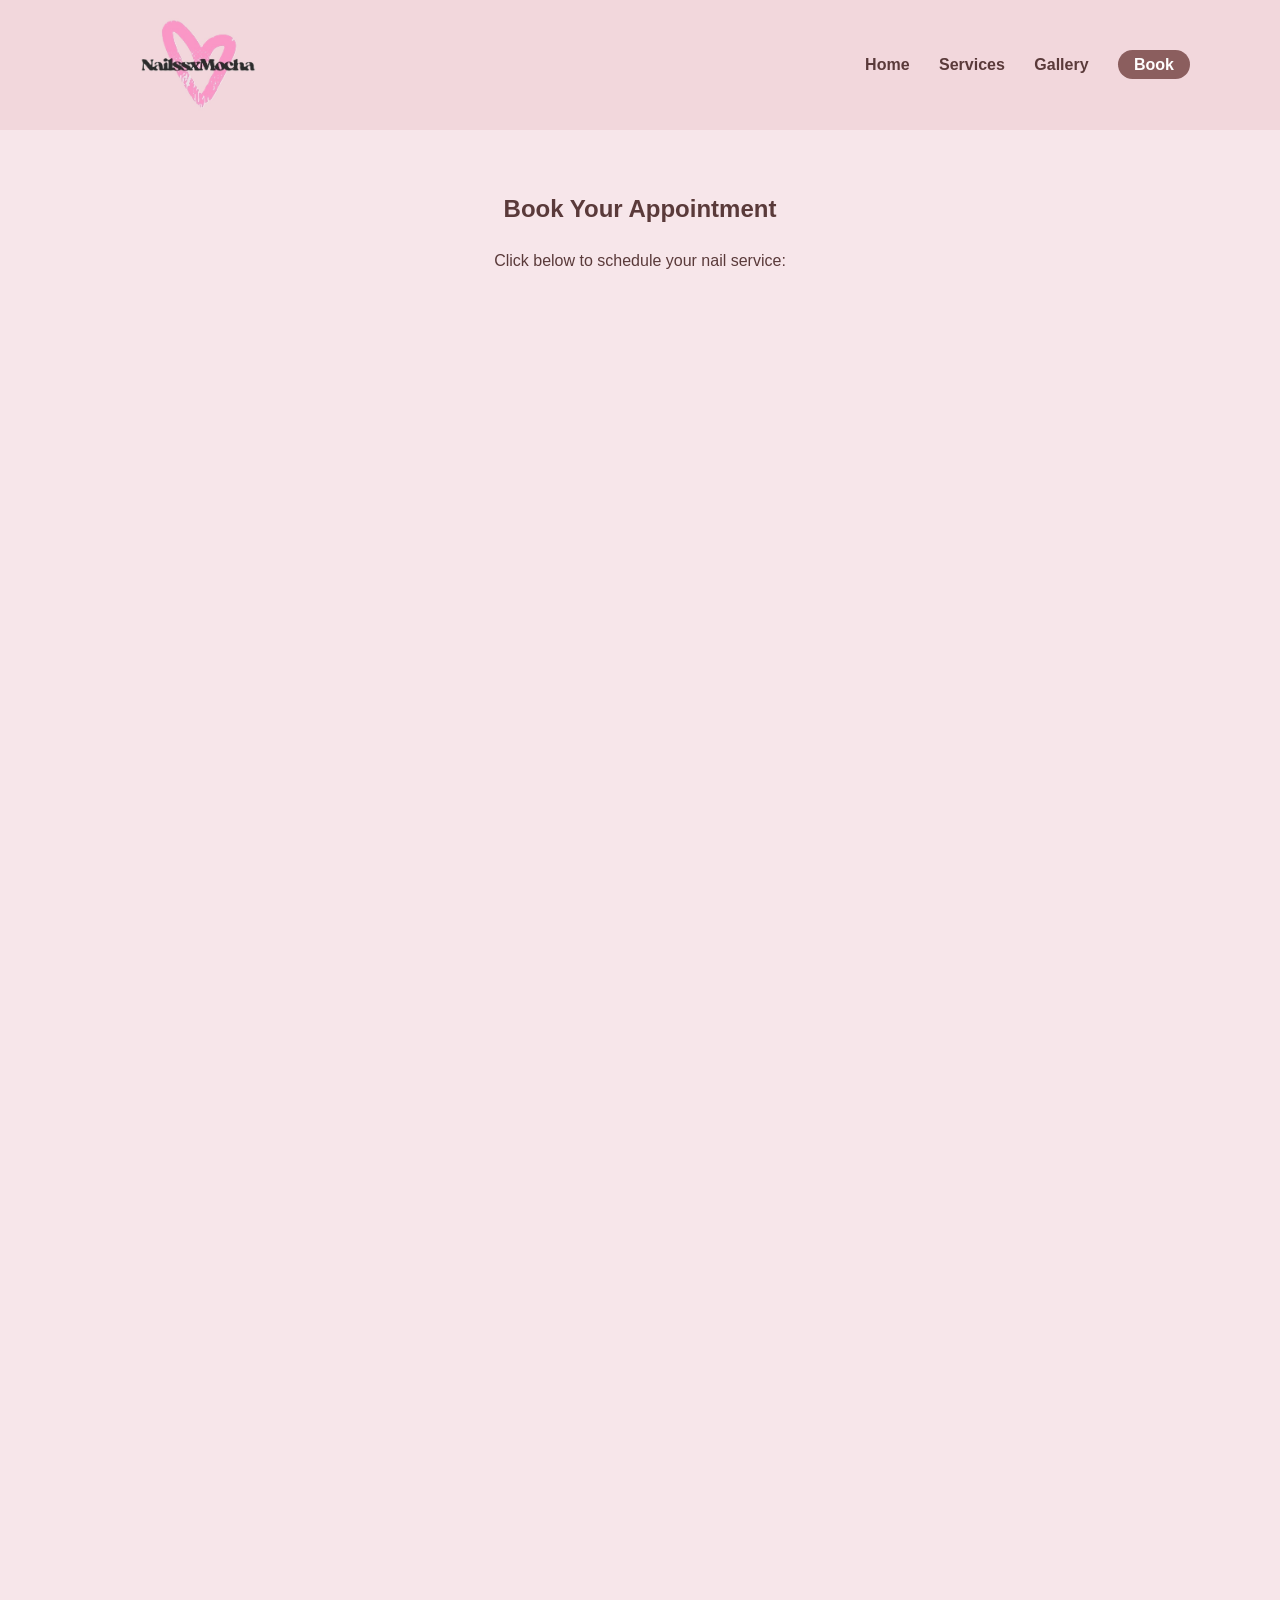
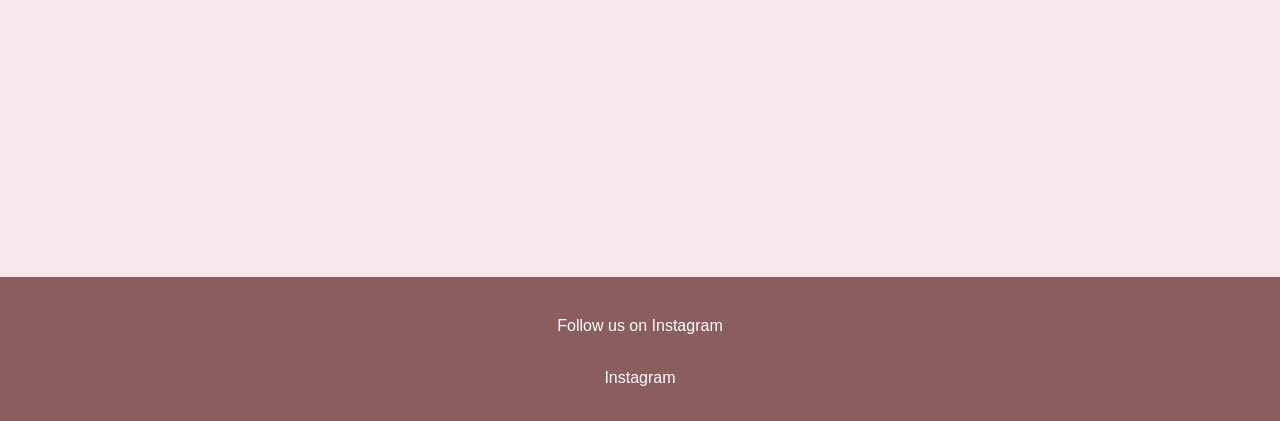
==== booking.html @ 25f6798c "Rename Booking.html to booking.html" ====
<!DOCTYPE html>
<html>

<head>
<meta name="viewport" content="width=device-width, initial-scale=1.0">
<title>Book Appointment - NailssxMocha</title>

<style>

body{
  font-family: Arial, sans-serif;
  background-color:#f7e6ea;
  color:#5a3a3a;
  margin:0;
  line-height:1.6;
}

/* Header nav */
header{

  background-color:#f2d7dc;
  padding:15px 40px;
  display:flex;
  align-items:center;

}

.nav{
  display:flex;
  justify-content:space-between;
  align-items:center;
  max-width:1100px;
  margin:auto;
  width:100%;
}

.brand img{
  max-height:100px;  /* adjust logo size */
  display:block;
}

nav a{
  text-decoration:none;
  color:#5a3a3a;
  margin-left:25px;
  font-size:16px;
  font-weight:bold;
  transition:0.3s;
}

nav a:hover{
  opacity:0.7;
}

nav .book-btn{
  background-color:#8b5e5e;
  color:white;
  padding:6px 16px;
  border-radius:20px;
  margin-left:25px;
}

/* Container for content */
.container{
  max-width:1100px;
  margin:auto;
  padding:40px;
  text-align:center;
}

/* Button styling (optional) */
button{
  background-color:#8b5e5e;
  color:white;
  border:none;
  padding:14px 28px;
  font-size:16px;
  border-radius:25px;
  cursor:pointer;
  transition:0.3s;
}

button:hover{
  background-color:#a97474;
  transform:scale(1.05);
}

footer{
  background-color:#8b5e5e;
  color:white;
  padding:20px;
  text-align:center;
  margin-top:40px;
}
@media (max-width:768px){

.nav{
  flex-direction:column;
}

nav{
  margin-top:10px;
}

nav a{
  margin:10px;
  display:inline-block;
}

.gallery img{
  width:90%;
}

.hero h1{
  font-size:32px;
}

}

</style>

</head>

<body>

<header>
  <div class="nav">
    <div class="brand">
      <img src="Logo.jpg" alt="Nails x Mocha Logo">
    </div>
    <nav>
      <a href="index.html">Home</a>
      <a href="index.html#services">Services</a>
      <a href="index.html#gallery">Gallery</a>
      <a href="booking.html" class="book-btn">Book</a>
    </nav>
  </div>
</header>

<div class="container">

<h2>Book Your Appointment</h2>
<p>Click below to schedule your nail service:</p>

<!-- Calendly inline widget -->
<div class="calendly-inline-widget" data-url="https://calendly.com/alisonymaryory95/appointment?background_color=f7e6ea&text_color=d89ca6&primary_color=5a3a3a" style="min-width:320px;height:700px;"></div>
<script src="https://assets.calendly.com/assets/external/widget.js" async></script>

<!-- Optional Acuity iframe -->
<iframe src="https://app.acuityscheduling.com/schedule.php?owner=38782823&ref=embedded_csp" title="Schedule Appointment" width="100%" height="800" frameBorder="0" allow="payment"></iframe>
<script src="https://embed.acuityscheduling.com/js/embed.js" type="text/javascript"></script>


</div>

<footer>

<p>Follow us on Instagram</p>

<a href="https://www.instagram.com/nailssxmocha/" target="_blank">
<button>Instagram</button>
</a>

</footer>
</body>
</html>
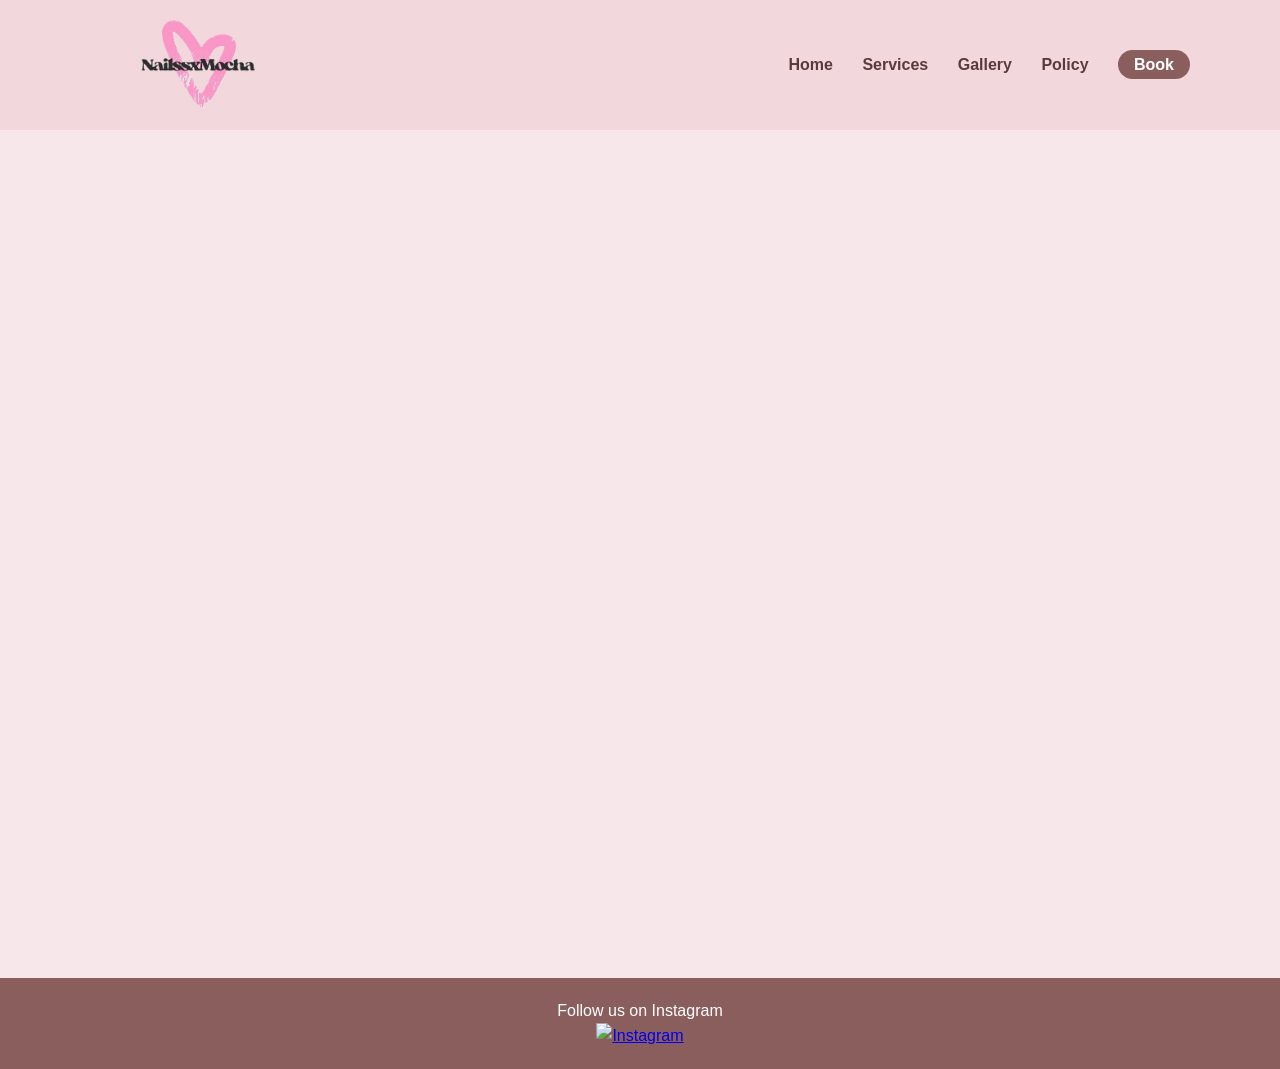
==== commit ee4071c5: "Update booking.html" ====
--- a/booking.html
+++ b/booking.html
@@ -5,161 +5,44 @@
 <meta name="viewport" content="width=device-width, initial-scale=1.0">
 <title>Book Appointment - NailssxMocha</title>
 
-<style>
+<head>
+<meta name="viewport" content="width=device-width, initial-scale=1.0">
+<title>NailssxMocha</title>
+<link rel="stylesheet" href="style.css">
+</head>
 
-body{
-  font-family: Arial, sans-serif;
-  background-color:#f7e6ea;
-  color:#5a3a3a;
-  margin:0;
-  line-height:1.6;
-}
-
-/* Header nav */
-header{
-
-  background-color:#f2d7dc;
-  padding:15px 40px;
-  display:flex;
-  align-items:center;
-
-}
-
-.nav{
-  display:flex;
-  justify-content:space-between;
-  align-items:center;
-  max-width:1100px;
-  margin:auto;
-  width:100%;
-}
-
-.brand img{
-  max-height:100px;  /* adjust logo size */
-  display:block;
-}
-
-nav a{
-  text-decoration:none;
-  color:#5a3a3a;
-  margin-left:25px;
-  font-size:16px;
-  font-weight:bold;
-  transition:0.3s;
-}
-
-nav a:hover{
-  opacity:0.7;
-}
-
-nav .book-btn{
-  background-color:#8b5e5e;
-  color:white;
-  padding:6px 16px;
-  border-radius:20px;
-  margin-left:25px;
-}
-
-/* Container for content */
-.container{
-  max-width:1100px;
-  margin:auto;
-  padding:40px;
-  text-align:center;
-}
-
-/* Button styling (optional) */
-button{
-  background-color:#8b5e5e;
-  color:white;
-  border:none;
-  padding:14px 28px;
-  font-size:16px;
-  border-radius:25px;
-  cursor:pointer;
-  transition:0.3s;
-}
-
-button:hover{
-  background-color:#a97474;
-  transform:scale(1.05);
-}
-
-footer{
-  background-color:#8b5e5e;
-  color:white;
-  padding:20px;
-  text-align:center;
-  margin-top:40px;
-}
-@media (max-width:768px){
-
-.nav{
-  flex-direction:column;
-}
-
-nav{
-  margin-top:10px;
-}
-
-nav a{
-  margin:10px;
-  display:inline-block;
-}
-
-.gallery img{
-  width:90%;
-}
-
-.hero h1{
-  font-size:32px;
-}
-
-}
-
-</style>
-
-</head>
 
 <body>
 
 <header>
   <div class="nav">
     <div class="brand">
-      <img src="Logo.jpg" alt="Nails x Mocha Logo">
+      <img src="images\Logo.jpg" alt="Nails x Mocha Logo">
     </div>
     <nav>
       <a href="index.html">Home</a>
       <a href="index.html#services">Services</a>
       <a href="index.html#gallery">Gallery</a>
+<a href="policy.html">Policy</a>
       <a href="booking.html" class="book-btn">Book</a>
     </nav>
   </div>
 </header>
 
-<div class="container">
 
-<h2>Book Your Appointment</h2>
-<p>Click below to schedule your nail service:</p>
-
-<!-- Calendly inline widget -->
-<div class="calendly-inline-widget" data-url="https://calendly.com/alisonymaryory95/appointment?background_color=f7e6ea&text_color=d89ca6&primary_color=5a3a3a" style="min-width:320px;height:700px;"></div>
-<script src="https://assets.calendly.com/assets/external/widget.js" async></script>
-
-<!-- Optional Acuity iframe -->
+<!-- Acuity iframe -->
 <iframe src="https://app.acuityscheduling.com/schedule.php?owner=38782823&ref=embedded_csp" title="Schedule Appointment" width="100%" height="800" frameBorder="0" allow="payment"></iframe>
 <script src="https://embed.acuityscheduling.com/js/embed.js" type="text/javascript"></script>
 
 
-</div>
+<footer>
+  <p>Follow us on Instagram</p>
 
-<footer>
-
-<p>Follow us on Instagram</p>
-
-<a href="https://www.instagram.com/nailssxmocha/" target="_blank">
-<button>Instagram</button>
-</a>
+  <a href="https://www.instagram.com/nailssxmocha/" target="_blank" class="social-btn">
+    <div class="social-icon">
+      <img src="images/instagram.png" alt="Instagram">
+    </div>
+  </a>
 
 </footer>
 </body>
--- a/style.css
+++ b/style.css
@@ -0,0 +1,218 @@
+/* General page styling */
+body{
+  font-family: Arial, sans-serif;
+  background-color:#f7e6ea;
+  color:#5a3a3a;
+  margin:0;
+  line-height:1.6;
+}
+
+/* Header navigation */
+header{
+  position:sticky;
+  top:0;
+  background-color:#f2d7dc;
+  padding:15px 40px;
+  display:flex;
+  align-items:center;
+  transition:0.4s;
+}
+
+.nav{
+  display:flex;
+  justify-content:space-between;
+  align-items:center;
+  max-width:1100px;
+  margin:auto;
+  width:100%;
+}
+
+.brand img{
+  max-height:100px;
+  display:block;
+}
+
+nav a{
+  text-decoration:none;
+  color:#5a3a3a;
+  margin-left:25px;
+  font-size:16px;
+  font-weight:bold;
+  transition:0.3s;
+}
+
+nav a:hover{
+  opacity:0.7;
+}
+
+nav .book-btn{
+  background-color:#8b5e5e;
+  color:white;
+  padding:6px 16px;
+  border-radius:20px;
+}
+
+/* Main container */
+.container{
+  max-width:1100px;
+  margin:auto;
+  padding:40px;
+}
+
+/* Sections */
+section{
+  padding:40px 20px;
+  text-align:center;
+}
+
+/* Hero section */
+.hero{
+  background-image:url("images\hero.jpeg");
+  background-size:cover;
+  background-position:center;
+  padding:120px 20px;
+  color:white;
+  text-align:center;
+  position:relative;
+}
+
+.hero::before{
+  content:"";
+  position:absolute;
+  top:0;
+  left:0;
+  width:100%;
+  height:100%;
+  background:rgba(0,0,0,0.35);
+}
+
+.hero h1,
+.hero p,
+.hero a{
+  position:relative;
+}
+
+.hero h1{
+  font-size:48px;
+  margin-bottom:10px;
+}
+
+.hero p{
+  font-size:20px;
+  margin-bottom:25px;
+}
+
+/* Services section */
+.services{
+  background-color:#f2d7dc;
+  border-radius:10px;
+}
+
+.services ul{
+  text-align:left;
+  display:inline-block;
+  padding-left:20px;
+  margin-top:10px;
+  margin-bottom:25px;
+}
+
+.services li{
+  margin:6px 0;
+}
+
+/* Headings */
+h1{
+  margin-bottom:10px;
+}
+
+h2{
+  margin-bottom:10px;
+}
+
+h3{
+  margin-top:25px;
+  margin-bottom:5px;
+}
+
+p{
+  max-width:600px;
+  margin:auto;
+}
+
+/* Buttons */
+button{
+  background-color:#8b5e5e;
+  color:white;
+  border:none;
+  padding:14px 28px;
+  font-size:16px;
+  border-radius:25px;
+  cursor:pointer;
+  transition:0.3s;
+}
+
+button:hover{
+  background-color:#a97474;
+  transform:scale(1.05);
+}
+
+/* Gallery */
+.gallery img{
+  width:250px;
+  margin:10px;
+  border-radius:15px;
+  box-shadow:0 4px 10px rgba(0,0,0,0.1);
+  transition:0.3s;
+}
+
+.gallery img:hover{
+  transform:scale(1.05);
+}
+
+/* Booking widget spacing */
+.calendly-inline-widget{
+  margin-top:30px;
+}
+
+/* Footer */
+footer{
+  background-color:#8b5e5e;
+  color:white;
+  padding:20px;
+  text-align:center;
+  margin-top:40px;
+}
+
+/* Mobile responsive */
+@media (max-width:768px){
+
+  header{
+    padding:15px 20px;
+  }
+
+  .container{
+    padding:20px;
+  }
+
+  .nav{
+    flex-direction:column;
+  }
+
+  nav{
+    margin-top:10px;
+  }
+
+  nav a{
+    margin:10px;
+    display:inline-block;
+  }
+
+  .gallery img{
+    width:90%;
+  }
+
+  .hero h1{
+    font-size:32px;
+  }
+
+}
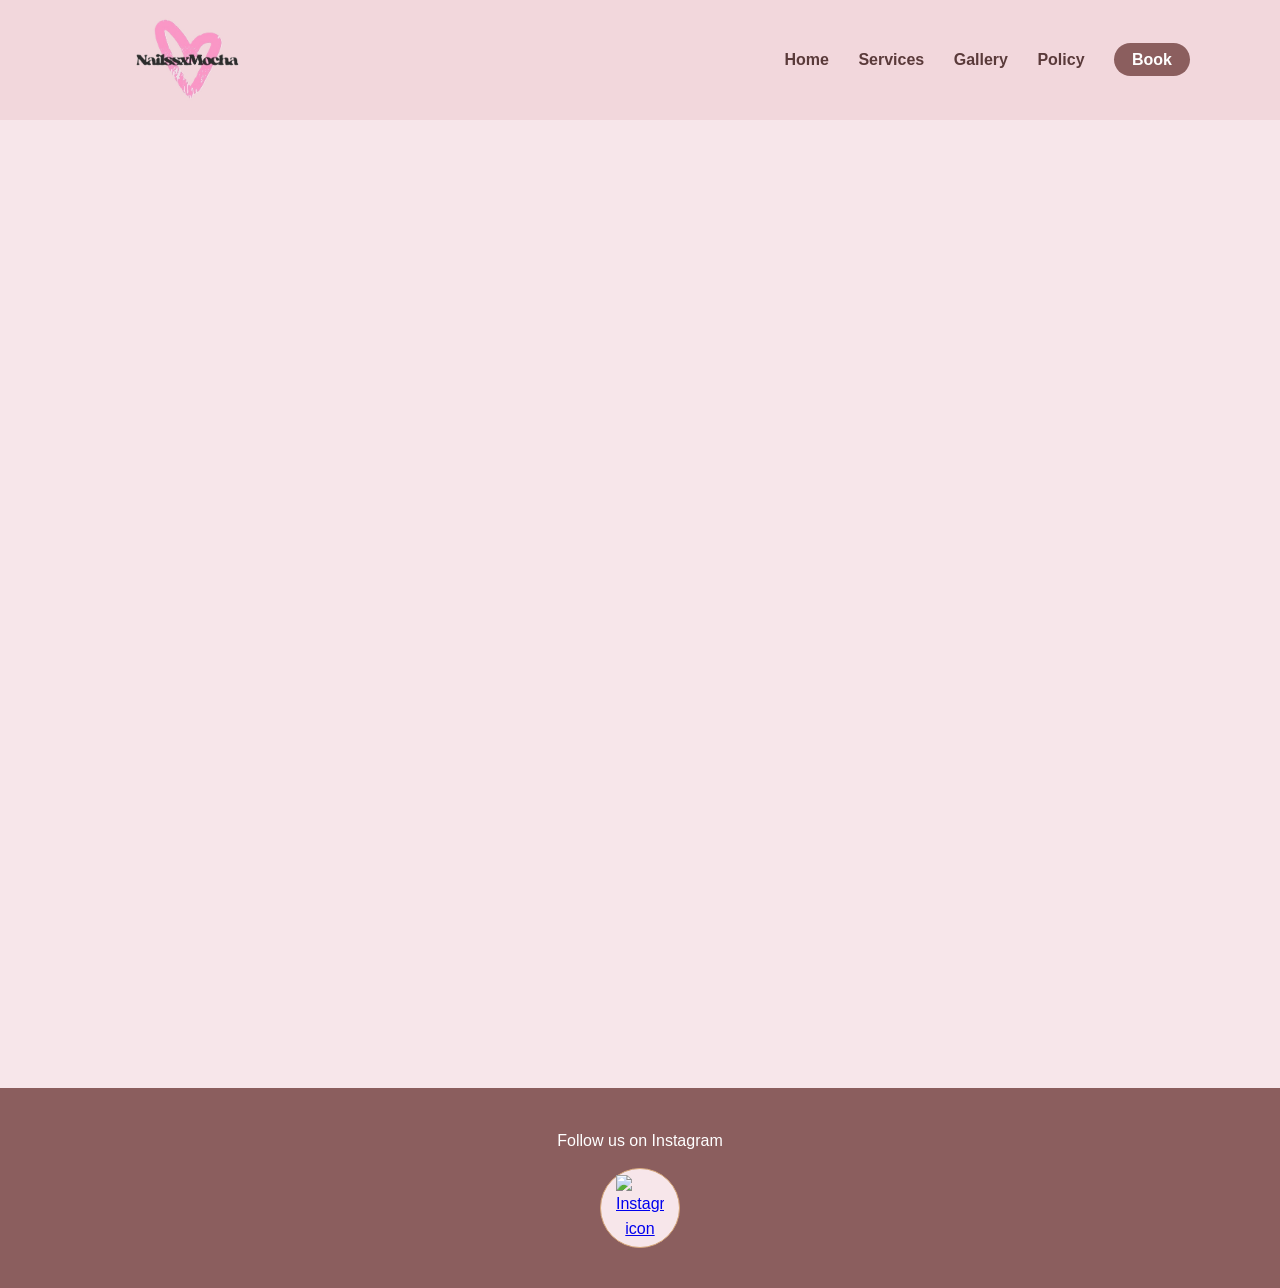
==== commit 043b4e44: "Update booking.html" ====
--- a/booking.html
+++ b/booking.html
@@ -1,49 +1,61 @@
 <!DOCTYPE html>
-<html>
+<html lang="en">
 
 <head>
-<meta name="viewport" content="width=device-width, initial-scale=1.0">
-<title>Book Appointment - NailssxMocha</title>
-
-<head>
-<meta name="viewport" content="width=device-width, initial-scale=1.0">
-<title>NailssxMocha</title>
-<link rel="stylesheet" href="style.css">
+  <meta charset="UTF-8">
+  <meta name="viewport" content="width=device-width, initial-scale=1.0">
+  <title>Book Appointment - Nails x Mocha</title>
+  <link rel="stylesheet" href="style.css">
 </head>
-
 
 <body>
 
 <header>
   <div class="nav">
     <div class="brand">
-      <img src="images\Logo.jpg" alt="Nails x Mocha Logo">
+      <img src="images/Logo.jpg" alt="Nails x Mocha Logo">
     </div>
+
     <nav>
       <a href="index.html">Home</a>
       <a href="index.html#services">Services</a>
       <a href="index.html#gallery">Gallery</a>
-<a href="policy.html">Policy</a>
+      <a href="policy.html">Policy</a>
       <a href="booking.html" class="book-btn">Book</a>
     </nav>
   </div>
 </header>
 
+<main class="container">
 
-<!-- Acuity iframe -->
-<iframe src="https://app.acuityscheduling.com/schedule.php?owner=38782823&ref=embedded_csp" title="Schedule Appointment" width="100%" height="800" frameBorder="0" allow="payment"></iframe>
-<script src="https://embed.acuityscheduling.com/js/embed.js" type="text/javascript"></script>
+  <section class="booking">
 
+    <!-- Acuity Scheduling Embed -->
+    <iframe 
+      src="https://app.acuityscheduling.com/schedule.php?owner=38782823&ref=embedded_csp"
+      title="Schedule Appointment"
+      width="100%"
+      height="800"
+      frameborder="0"
+      allow="payment">
+    </iframe>
+
+  </section>
+
+</main>
+
+<script src="https://embed.acuityscheduling.com/js/embed.js"></script>
 
 <footer>
   <p>Follow us on Instagram</p>
 
-  <a href="https://www.instagram.com/nailssxmocha/" target="_blank" class="social-btn">
+  <a href="https://www.instagram.com/nailssxmocha/" target="_blank" rel="noopener noreferrer" class="social-btn">
     <div class="social-icon">
-      <img src="images/instagram.png" alt="Instagram">
+      <img src="images/instagram.png" alt="Instagram icon">
     </div>
   </a>
 
 </footer>
+
 </body>
 </html>
--- a/style.css
+++ b/style.css
@@ -1,218 +1,327 @@
-/* General page styling */
-body{
+/* =========================
+   BASE / RESET
+========================= */
+* {
+  box-sizing: border-box;
+}
+
+body {
   font-family: Arial, sans-serif;
-  background-color:#f7e6ea;
-  color:#5a3a3a;
-  margin:0;
-  line-height:1.6;
-}
-
-/* Header navigation */
-header{
-  position:sticky;
-  top:0;
-  background-color:#f2d7dc;
-  padding:15px 40px;
-  display:flex;
-  align-items:center;
-  transition:0.4s;
-}
-
-.nav{
-  display:flex;
-  justify-content:space-between;
-  align-items:center;
-  max-width:1100px;
-  margin:auto;
-  width:100%;
-}
-
-.brand img{
-  max-height:100px;
-  display:block;
-}
-
-nav a{
-  text-decoration:none;
-  color:#5a3a3a;
-  margin-left:25px;
-  font-size:16px;
-  font-weight:bold;
-  transition:0.3s;
-}
-
-nav a:hover{
-  opacity:0.7;
-}
-
-nav .book-btn{
-  background-color:#8b5e5e;
-  color:white;
-  padding:6px 16px;
-  border-radius:20px;
-}
-
-/* Main container */
-.container{
-  max-width:1100px;
-  margin:auto;
-  padding:40px;
-}
-
-/* Sections */
-section{
-  padding:40px 20px;
-  text-align:center;
-}
-
-/* Hero section */
-.hero{
-  background-image:url("images\hero.jpeg");
-  background-size:cover;
-  background-position:center;
-  padding:120px 20px;
-  color:white;
-  text-align:center;
-  position:relative;
-}
-
-.hero::before{
-  content:"";
-  position:absolute;
-  top:0;
-  left:0;
-  width:100%;
-  height:100%;
-  background:rgba(0,0,0,0.35);
+  background-color: #f7e6ea;
+  color: #5a3a3a;
+  margin: 0;
+  line-height: 1.6;
+}
+
+/* =========================
+   HEADER / NAV
+========================= */
+header {
+  position: sticky;
+  top: 0;
+  background-color: #f2d7dc;
+  padding: 15px 40px;
+  display: flex;
+  align-items: center;
+  z-index: 1000;
+}
+
+.nav {
+  display: flex;
+  justify-content: space-between;
+  align-items: center;
+  max-width: 1100px;
+  margin: auto;
+  width: 100%;
+}
+
+.brand img {
+  max-height: 90px;
+  display: block;
+}
+
+nav a {
+  text-decoration: none;
+  color: #5a3a3a;
+  margin-left: 25px;
+  font-size: 16px;
+  font-weight: bold;
+  transition: 0.3s;
+}
+
+nav a:hover {
+  opacity: 0.7;
+}
+
+.book-btn {
+  background-color: #8b5e5e;
+  color: white;
+  padding: 8px 18px;
+  border-radius: 20px;
+}
+
+/* =========================
+   LAYOUT
+========================= */
+.container {
+  max-width: 1100px;
+  margin: auto;
+  padding: 40px;
+}
+
+section {
+  padding: 40px 20px;
+  text-align: center;
+}
+
+/* =========================
+   HERO
+========================= */
+.hero {
+  background-image: url("images/hero.jpeg");
+  background-size: cover;
+  background-position: center;
+  padding: 120px 20px;
+  color: white;
+  position: relative;
+}
+
+.hero::before {
+  content: "";
+  position: absolute;
+  inset: 0;
+  background: rgba(0, 0, 0, 0.35);
 }
 
 .hero h1,
 .hero p,
-.hero a{
-  position:relative;
-}
-
-.hero h1{
-  font-size:48px;
-  margin-bottom:10px;
-}
-
-.hero p{
-  font-size:20px;
-  margin-bottom:25px;
-}
-
-/* Services section */
-.services{
-  background-color:#f2d7dc;
-  border-radius:10px;
-}
-
-.services ul{
-  text-align:left;
-  display:inline-block;
-  padding-left:20px;
-  margin-top:10px;
-  margin-bottom:25px;
-}
-
-.services li{
-  margin:6px 0;
-}
-
-/* Headings */
-h1{
-  margin-bottom:10px;
-}
-
-h2{
-  margin-bottom:10px;
-}
-
-h3{
-  margin-top:25px;
-  margin-bottom:5px;
-}
-
-p{
-  max-width:600px;
-  margin:auto;
-}
-
-/* Buttons */
-button{
-  background-color:#8b5e5e;
-  color:white;
-  border:none;
-  padding:14px 28px;
-  font-size:16px;
-  border-radius:25px;
-  cursor:pointer;
-  transition:0.3s;
-}
-
-button:hover{
-  background-color:#a97474;
-  transform:scale(1.05);
-}
-
-/* Gallery */
-.gallery img{
-  width:250px;
-  margin:10px;
-  border-radius:15px;
-  box-shadow:0 4px 10px rgba(0,0,0,0.1);
-  transition:0.3s;
-}
-
-.gallery img:hover{
-  transform:scale(1.05);
-}
-
-/* Booking widget spacing */
-.calendly-inline-widget{
-  margin-top:30px;
-}
-
-/* Footer */
-footer{
-  background-color:#8b5e5e;
-  color:white;
-  padding:20px;
-  text-align:center;
-  margin-top:40px;
-}
-
-/* Mobile responsive */
-@media (max-width:768px){
-
-  header{
-    padding:15px 20px;
-  }
-
-  .container{
-    padding:20px;
-  }
-
-  .nav{
-    flex-direction:column;
-  }
-
-  nav{
-    margin-top:10px;
-  }
-
-  nav a{
-    margin:10px;
-    display:inline-block;
-  }
-
-  .gallery img{
-    width:90%;
-  }
-
-  .hero h1{
-    font-size:32px;
-  }
-
-}
+.hero a {
+  position: relative;
+}
+
+.hero h1 {
+  font-size: 48px;
+  margin-bottom: 10px;
+}
+
+.hero p {
+  font-size: 20px;
+  margin-bottom: 25px;
+}
+
+/* CTA button (replaces button tag) */
+.cta-btn {
+  display: inline-block;
+  background-color: #8b5e5e;
+  color: white;
+  padding: 14px 28px;
+  border-radius: 25px;
+  text-decoration: none;
+  transition: 0.3s;
+}
+
+.cta-btn:hover {
+  background-color: #a97474;
+  transform: scale(1.05);
+}
+
+/* =========================
+   SERVICES
+========================= */
+.services {
+  background-color: #f2d7dc;
+  border-radius: 10px;
+}
+
+.service-list {
+  margin: 10px 0 25px;
+}
+
+.service-list p {
+  display: flex;
+  justify-content: space-between;
+  padding: 8px 0;
+  border-bottom: 1px solid #e8cfd4;
+  max-width: 450px;
+  margin-left: auto;
+  margin-right: auto;
+  font-size: 15px;
+}
+.service-list p:hover {
+  opacity: 0.7;
+}
+
+
+/* =========================
+   TYPOGRAPHY
+========================= */
+h1, h2 {
+  margin-bottom: 10px;
+}
+
+h3 {
+  margin-top: 25px;
+  margin-bottom: 5px;
+}
+
+p {
+  max-width: 600px;
+  margin: auto;
+}
+
+/* =========================
+   GALLERY
+========================= */
+.gallery {
+  display: flex;
+  flex-wrap: wrap;
+  justify-content: center;
+}
+
+.gallery img {
+  width: 250px;
+  margin: 10px;
+  border-radius: 15px;
+  box-shadow: 0 4px 10px rgba(0,0,0,0.1);
+  transition: 0.3s;
+}
+
+.gallery img:hover {
+  transform: scale(1.05);
+}
+
+/* =========================
+   POLICY PAGE
+========================= */
+.policy-page {
+  padding: 80px 20px;
+  background: linear-gradient(to bottom, #f7e6ea, #f2d7dc);
+}
+
+.policy-title {
+  font-size: 34px;
+  margin-bottom: 50px;
+  letter-spacing: 1px;
+}
+
+.policy-grid {
+  display: grid;
+  grid-template-columns: repeat(2, 1fr);
+  gap: 40px;
+  max-width: 800px;
+  margin: 0 auto;
+}
+
+.policy-card {
+  position: relative;
+  background: #fff9fb;
+  padding: 60px 25px 25px;
+  border-radius: 20px;
+  text-align: center;
+  box-shadow: 0 10px 30px rgba(139,94,94,0.12);
+  border: 1px solid #f0cfd6;
+  transition: 0.3s;
+}
+
+.policy-card:hover {
+  transform: translateY(-8px);
+  box-shadow: 0 15px 35px rgba(139,94,94,0.2);
+  border-color: #d6a77a;
+}
+
+/* Icon */
+.icon {
+  background: #f2d7dc;
+  width: 80px;
+  height: 80px;
+  border-radius: 50%;
+  display: flex;
+  align-items: center;
+  justify-content: center;
+  border: 1px solid #d6a77a;
+  position: absolute;
+  top: -40px;
+  left: 50%;
+  transform: translateX(-50%);
+}
+
+.icon img {
+  width: 48px;
+  height: 48px;
+}
+
+/* =========================
+   FOOTER
+========================= */
+footer {
+  background-color: #8b5e5e;
+  color: white;
+  padding: 40px 20px;
+  text-align: center;
+}
+
+footer .social-btn {
+  display: inline-block;
+  margin-top: 15px;
+}
+
+footer .social-icon {
+  background: #f7e6ea;
+  width: 80px;
+  height: 80px;
+  border-radius: 50%;
+  display: flex;
+  justify-content: center;
+  align-items: center;
+  border: 1px solid #d6a77a;
+  transition: 0.3s;
+  margin: 0 auto;
+}
+
+footer .social-icon img {
+  width: 48px;
+}
+
+footer .social-icon:hover {
+  background: #d6a77a;
+  transform: scale(1.1);
+}
+
+/* =========================
+   RESPONSIVE
+========================= */
+@media (max-width: 768px) {
+
+  header {
+    padding: 15px 20px;
+  }
+
+  .nav {
+    flex-direction: column;
+  }
+
+  nav {
+    margin-top: 10px;
+  }
+
+  nav a {
+    margin: 10px;
+    display: inline-block;
+  }
+
+  .container {
+    padding: 20px;
+  }
+
+  .gallery img {
+    width: 90%;
+  }
+
+  .hero h1 {
+    font-size: 32px;
+  }
+
+  .policy-grid {
+    grid-template-columns: 1fr;
+  }
+}
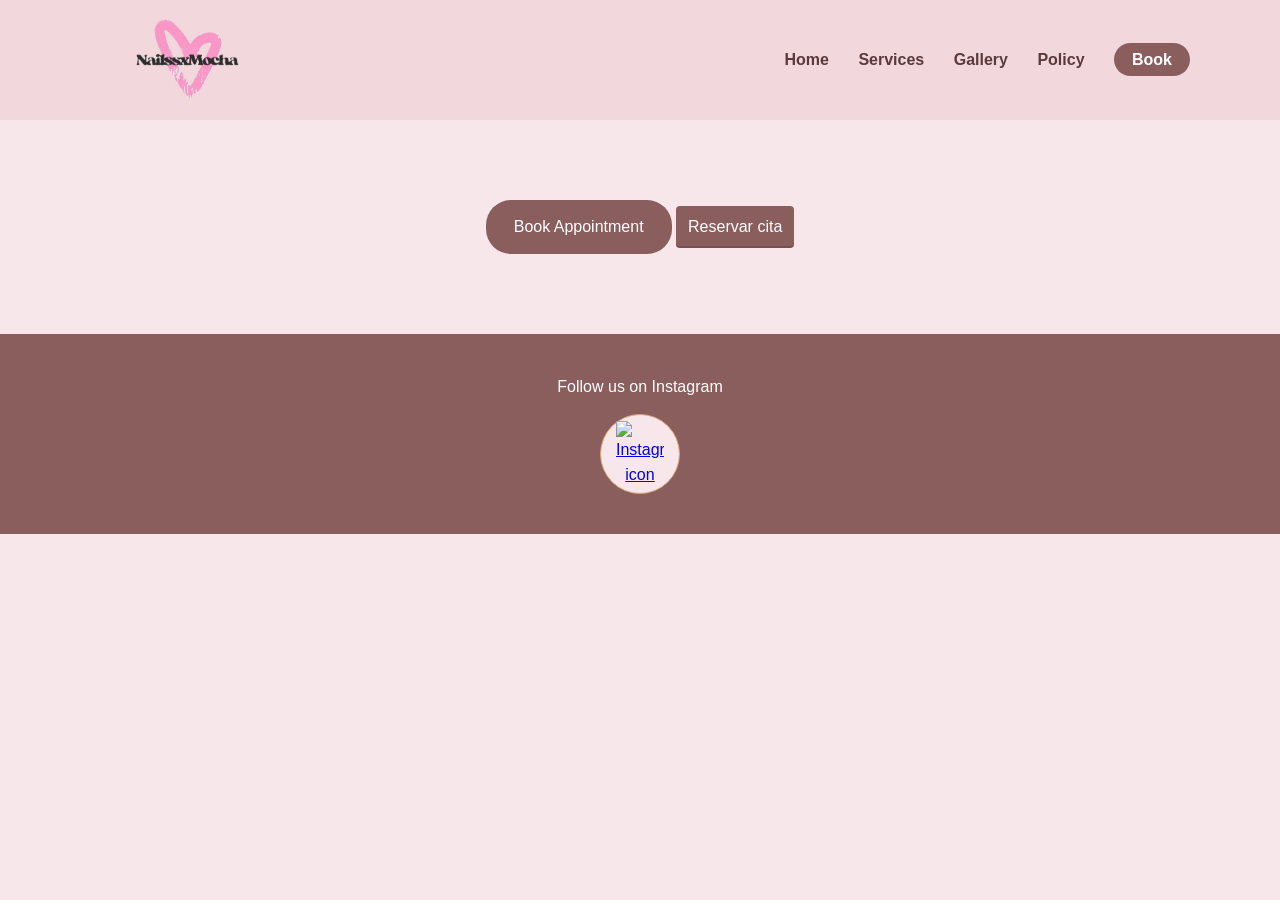
==== commit 393d6172: "Update booking.html" ====
--- a/booking.html
+++ b/booking.html
@@ -30,15 +30,14 @@
 
   <section class="booking">
 
-    <!-- Acuity Scheduling Embed -->
-    <iframe 
-      src="https://app.acuityscheduling.com/schedule.php?owner=38782823&ref=embedded_csp"
-      title="Schedule Appointment"
-      width="100%"
-      height="800"
-      frameborder="0"
-      allow="payment">
-    </iframe>
+<a href="https://app.acuityscheduling.com/schedule.php?owner=38782823" 
+   target="_blank" 
+   class="cta-btn">
+  Book Appointment
+</a>
+
+
+<a href="https://app.acuityscheduling.com/schedule.php?owner=38782823&ref=booking_button" target="_blank" class="acuity-embed-button" style="background: #8B5E5E; color: #fff; padding: 8px 12px; border: 0px; -webkit-box-shadow: 0 -2px 0 rgba(0,0,0,0.15) inset;-moz-box-shadow: 0 -2px 0 rgba(0,0,0,0.15) inset;box-shadow: 0 -2px 0 rgba(0,0,0,0.15) inset;border-radius: 4px; text-decoration: none; display: inline-block;">Reservar cita</a><link rel="stylesheet" href="https://embed.acuityscheduling.com/embed/button/38782823.css" id="acuity-button-styles" /><script src="https://embed.acuityscheduling.com/embed/button/38782823.js" async></script>
 
   </section>
 
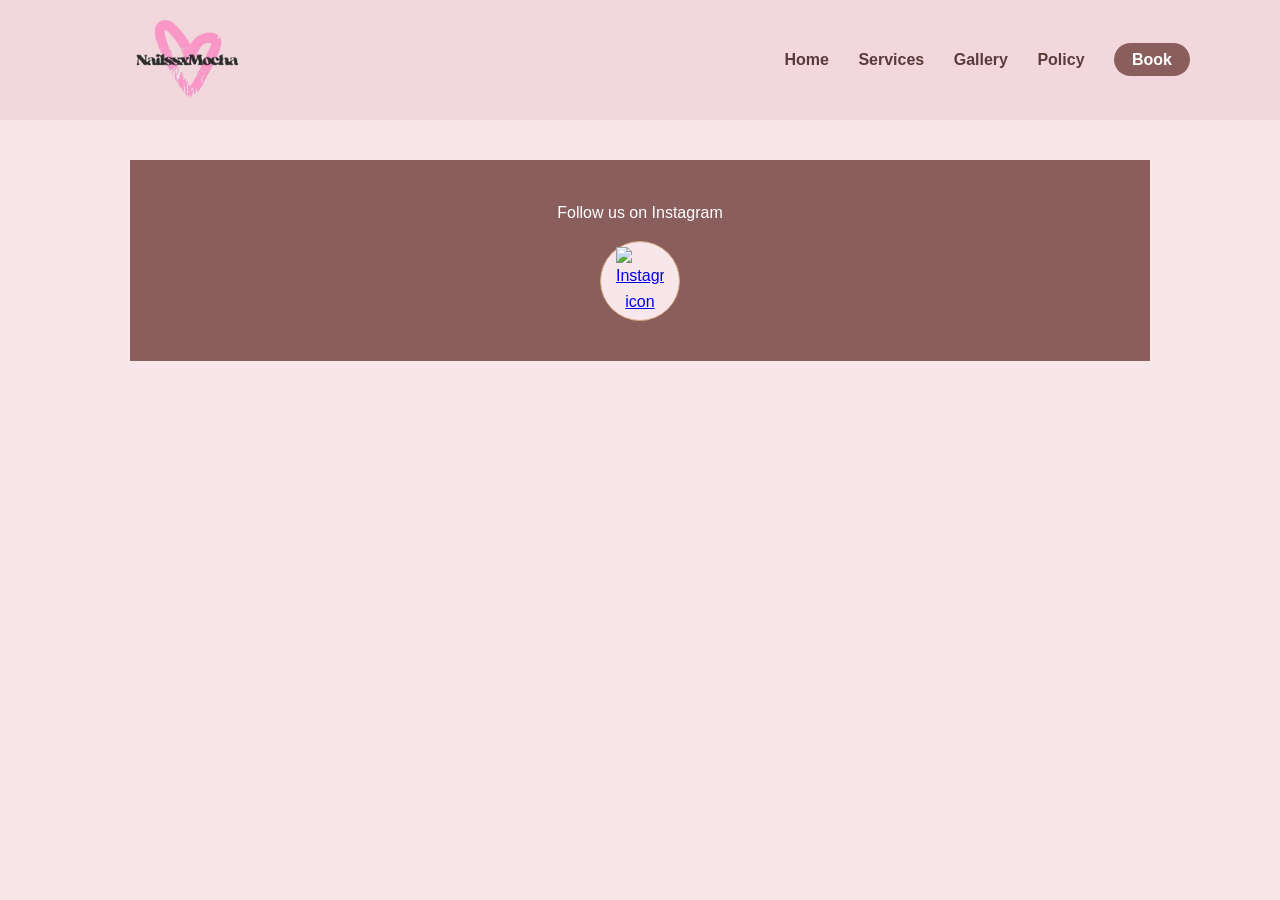
==== commit e5df0f5c: "Update booking.html" ====
--- a/booking.html
+++ b/booking.html
@@ -4,7 +4,7 @@
 <head>
   <meta charset="UTF-8">
   <meta name="viewport" content="width=device-width, initial-scale=1.0">
-  <title>Book Appointment - Nails x Mocha</title>
+  <title>NailssxMocha</title>
   <link rel="stylesheet" href="style.css">
 </head>
 
@@ -28,23 +28,6 @@
 
 <main class="container">
 
-  <section class="booking">
-
-<a href="https://app.acuityscheduling.com/schedule.php?owner=38782823" 
-   target="_blank" 
-   class="cta-btn">
-  Book Appointment
-</a>
-
-
-<a href="https://app.acuityscheduling.com/schedule.php?owner=38782823&ref=booking_button" target="_blank" class="acuity-embed-button" style="background: #8B5E5E; color: #fff; padding: 8px 12px; border: 0px; -webkit-box-shadow: 0 -2px 0 rgba(0,0,0,0.15) inset;-moz-box-shadow: 0 -2px 0 rgba(0,0,0,0.15) inset;box-shadow: 0 -2px 0 rgba(0,0,0,0.15) inset;border-radius: 4px; text-decoration: none; display: inline-block;">Reservar cita</a><link rel="stylesheet" href="https://embed.acuityscheduling.com/embed/button/38782823.css" id="acuity-button-styles" /><script src="https://embed.acuityscheduling.com/embed/button/38782823.js" async></script>
-
-  </section>
-
-</main>
-
-<script src="https://embed.acuityscheduling.com/js/embed.js"></script>
-
 <footer>
   <p>Follow us on Instagram</p>
 
